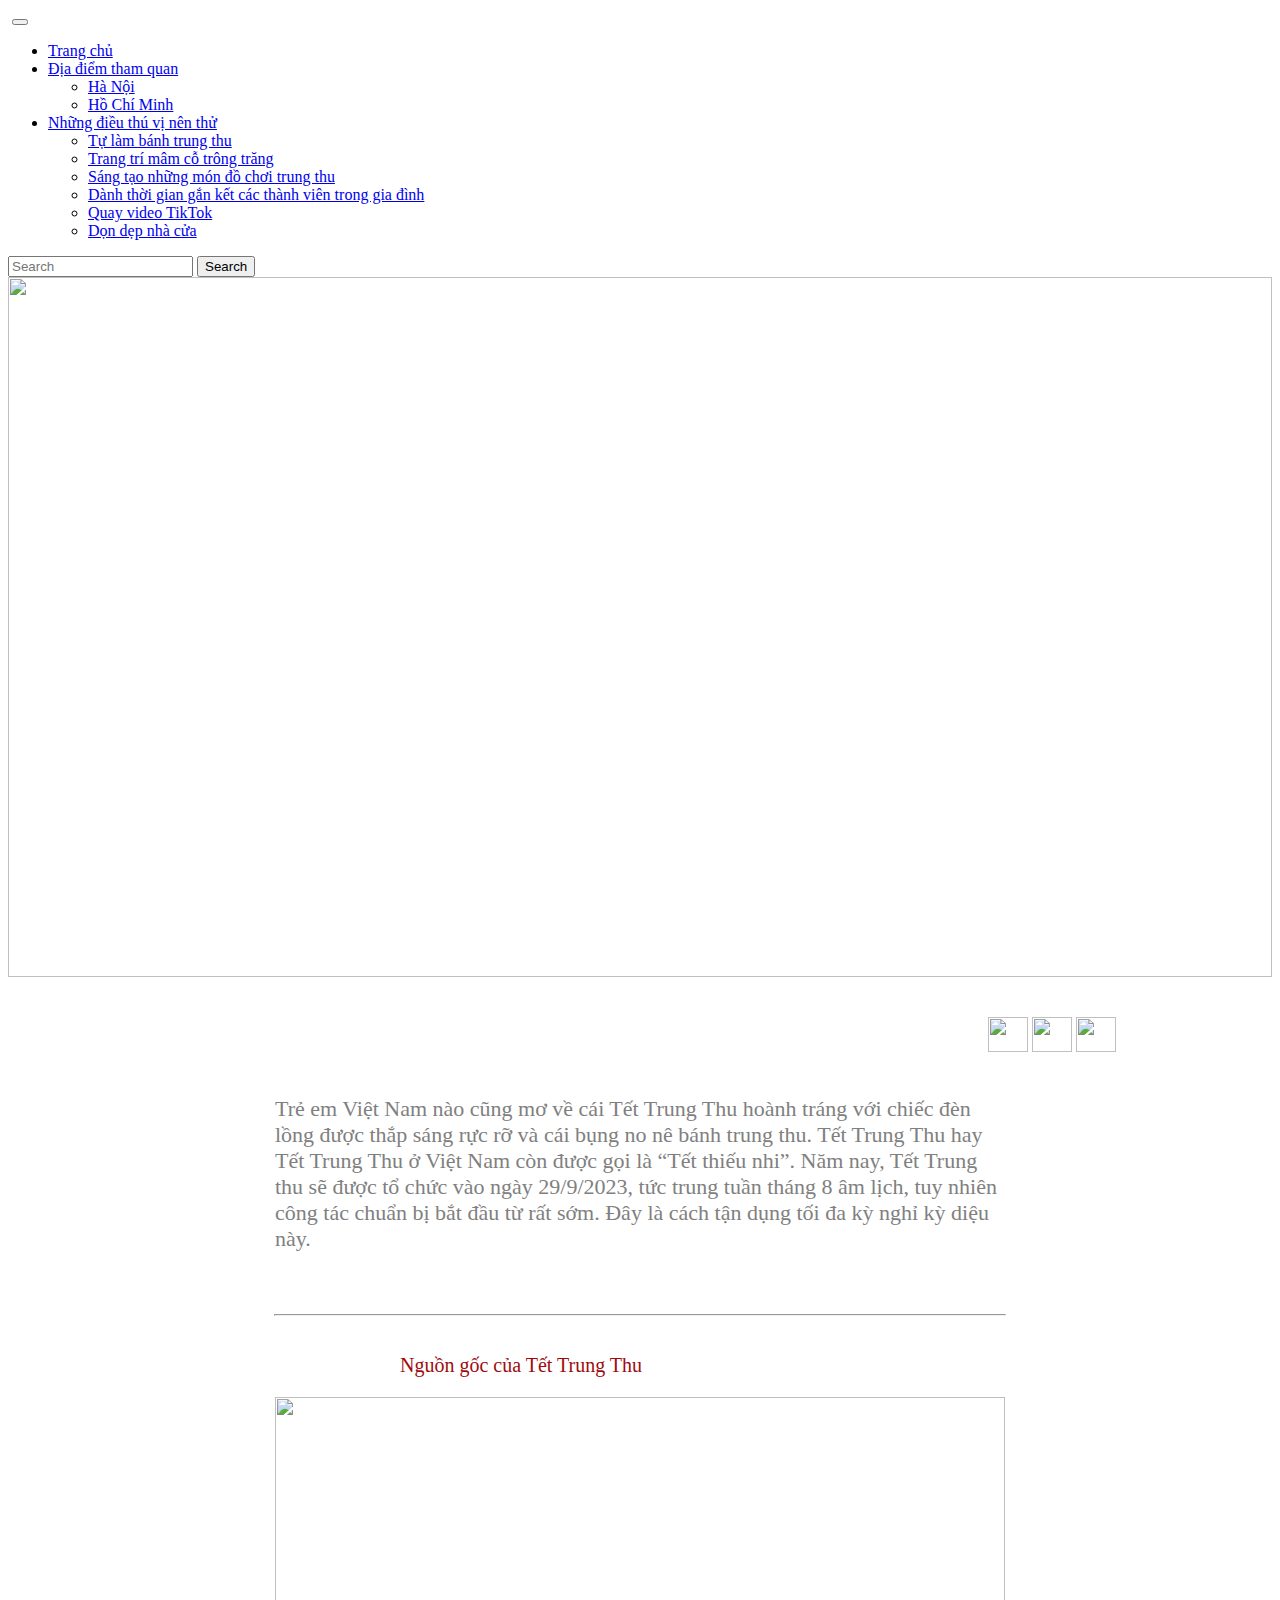
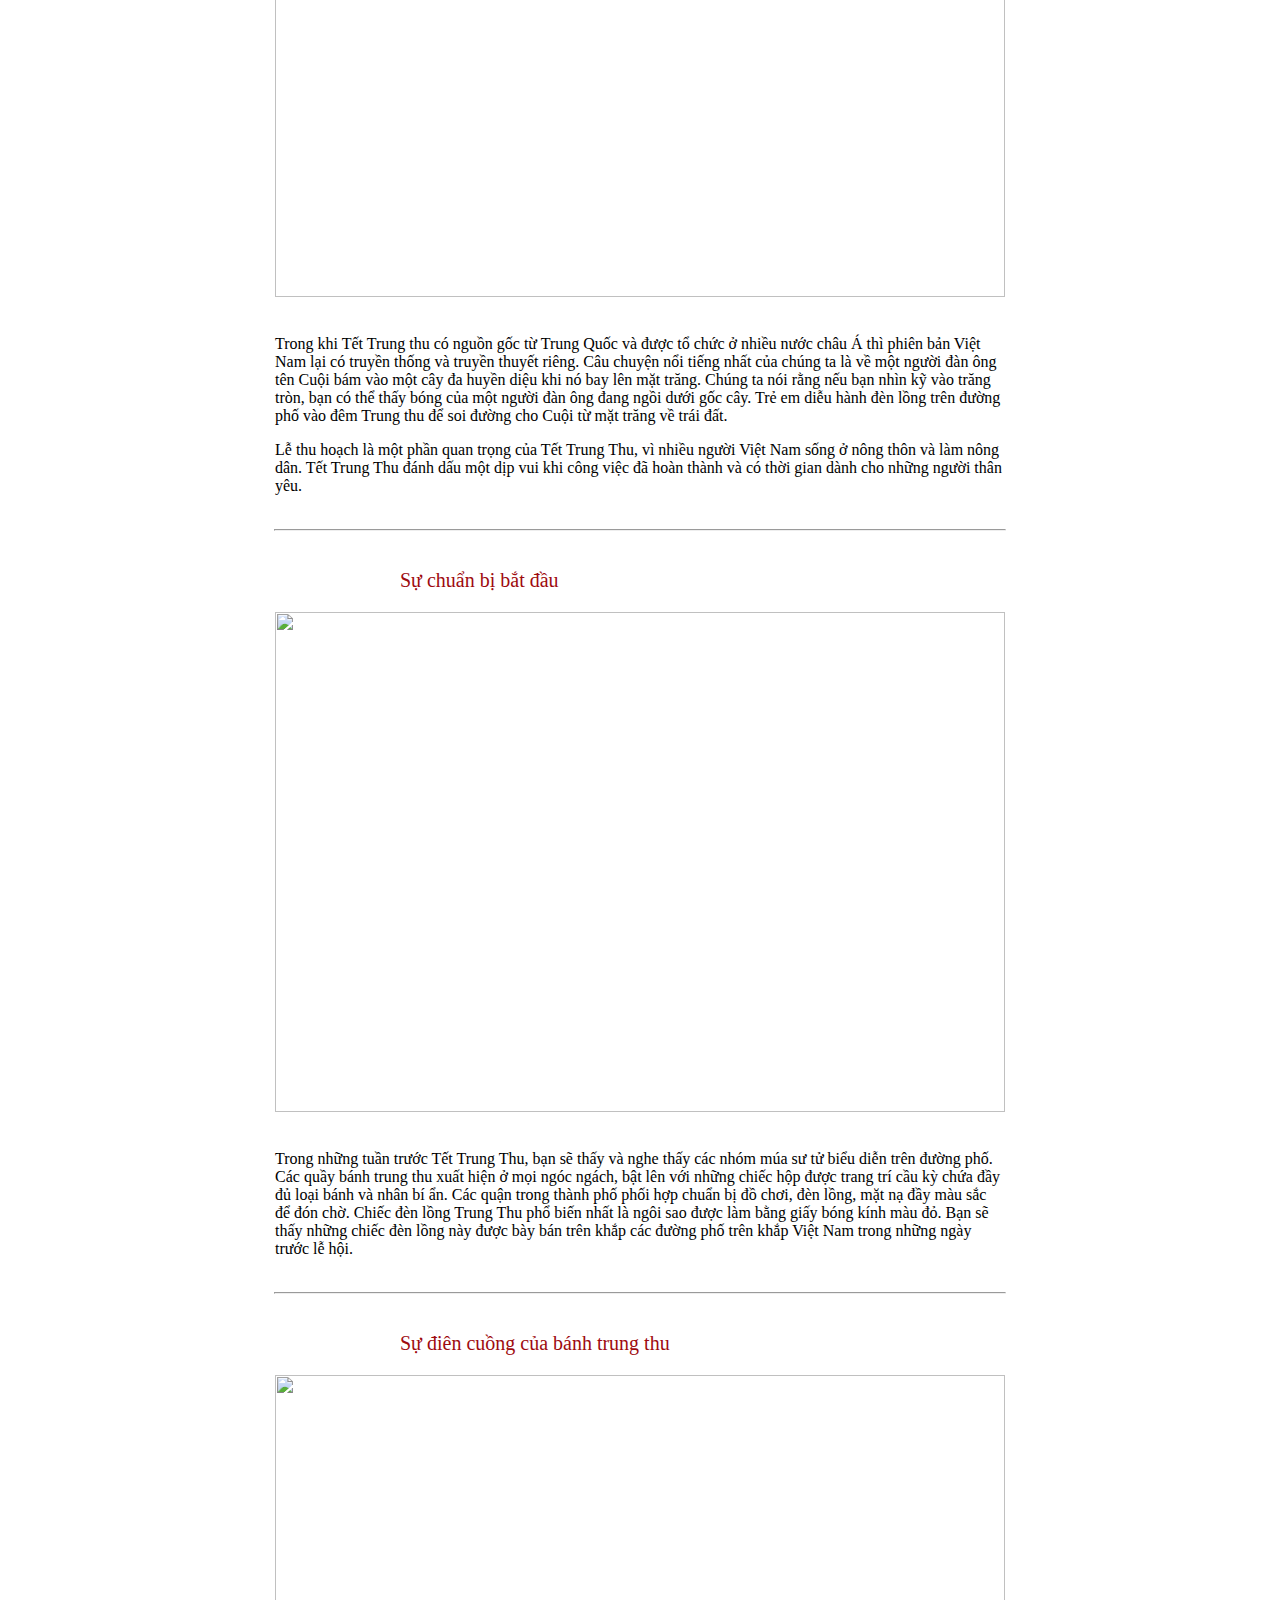
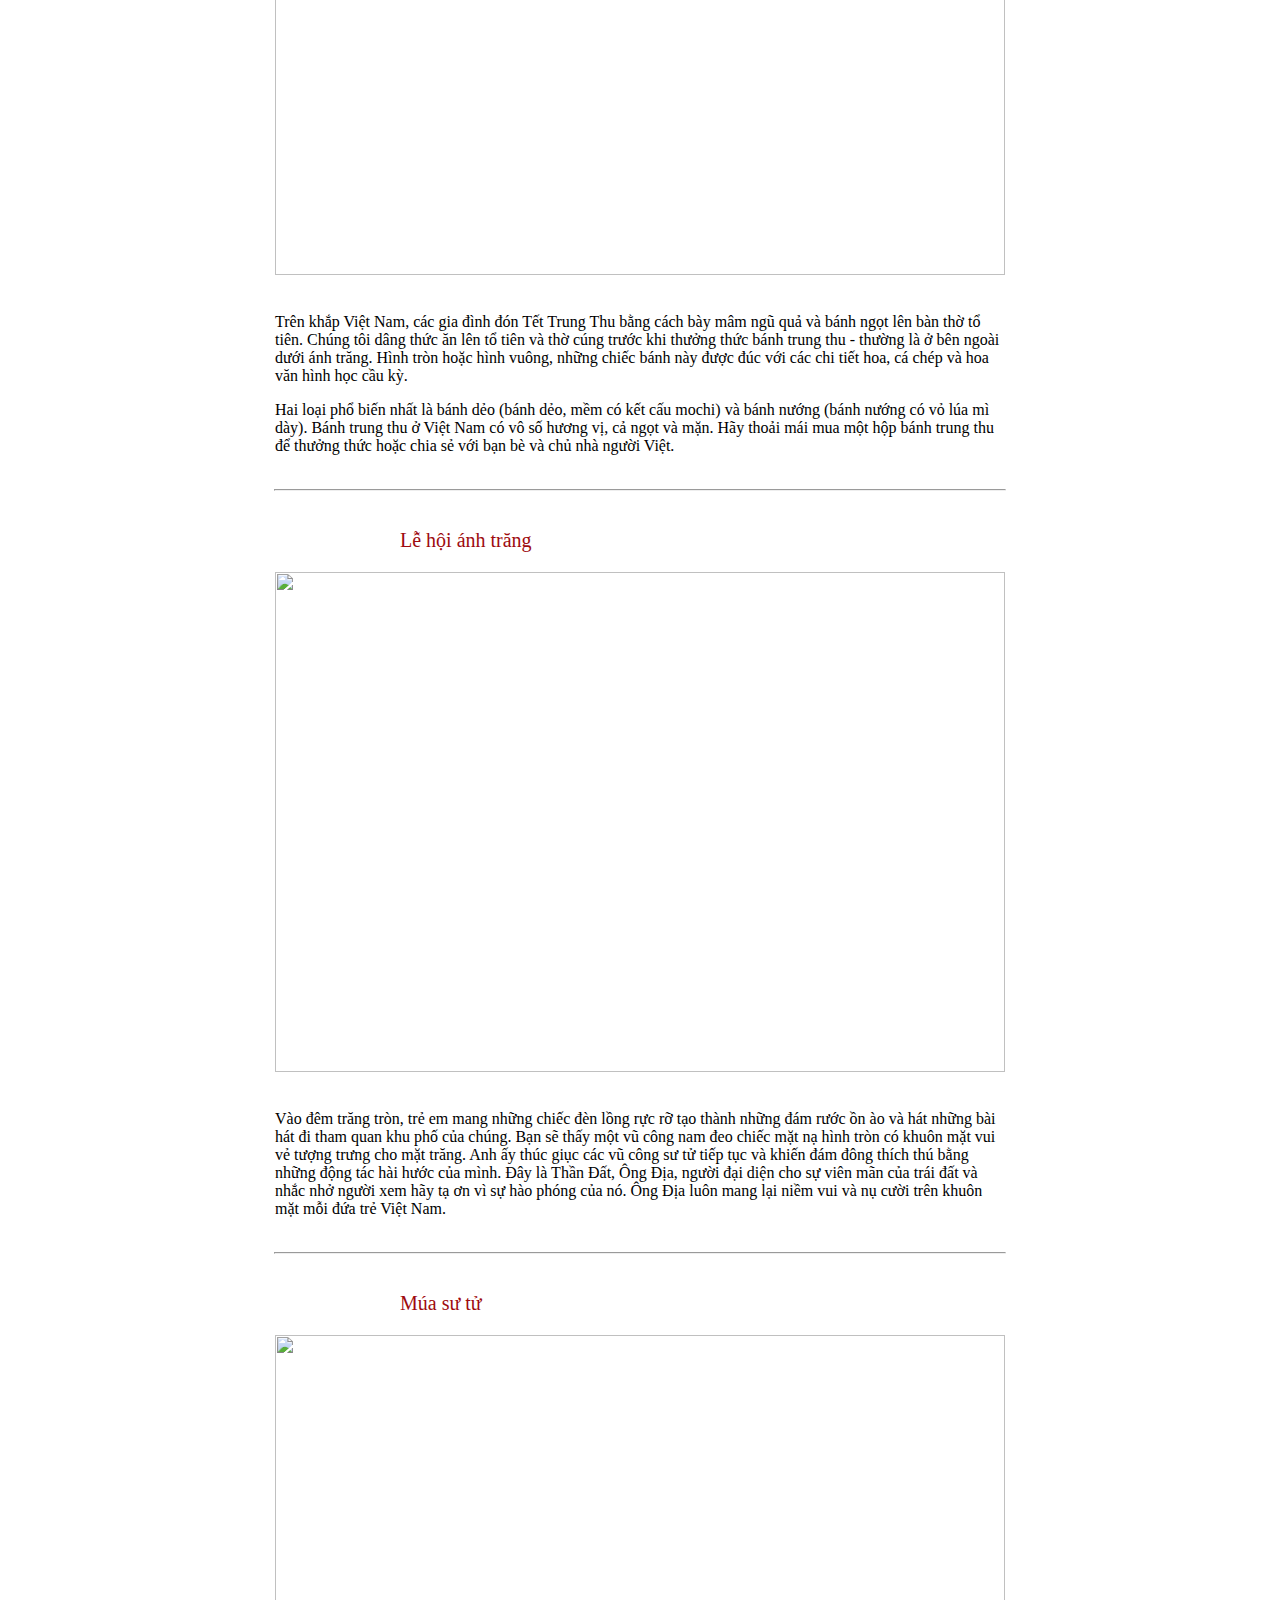
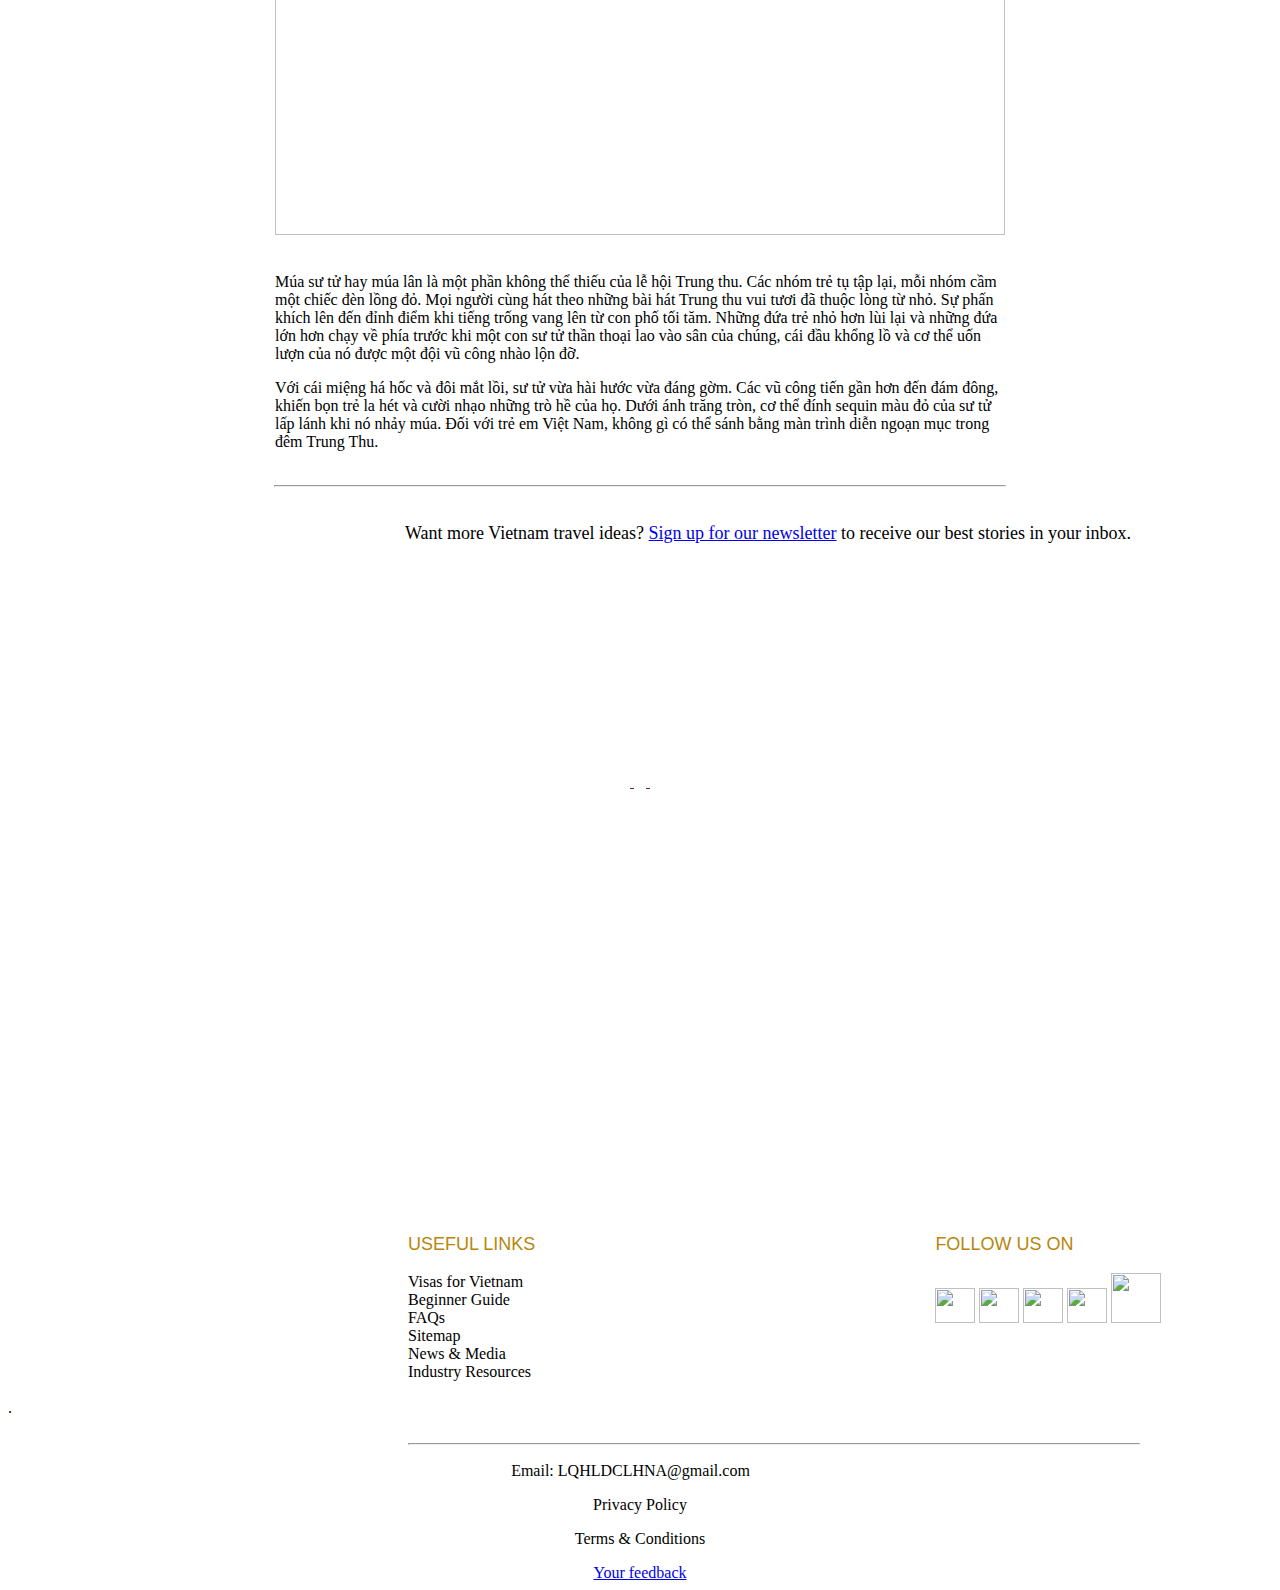
==== page1/index.html @ a02b7501 "first commit" ====
<!DOCTYPE html>
<html lang="en">
<head>
    <meta charset="UTF-8">
    <meta name="viewport" content="width=device-width, initial-scale=1.0">
    <title>SPCK</title>
    <link rel="stylesheet" href="style.css">
    <link href="https://cdn.jsdelivr.net/npm/bootstrap@5.3.1/dist/css/bootstrap.min.css" rel="stylesheet" integrity="sha384-4bw+/aepP/YC94hEpVNVgiZdgIC5+VKNBQNGCHeKRQN+PtmoHDEXuppvnDJzQIu9" crossorigin="anonymous">
    <script src="https://cdn.jsdelivr.net/npm/bootstrap@5.3.1/dist/js/bootstrap.bundle.min.js" integrity="sha384-HwwvtgBNo3bZJJLYd8oVXjrBZt8cqVSpeBNS5n7C8IVInixGAoxmnlMuBnhbgrkm" crossorigin="anonymous"></script>
</head>
<body>
    <header>
        <nav class="navbar navbar-expand-lg bg-body-tertiary">
            <div class="container-fluid">
              <img src="https://vietnam.travel/" alt="">  
              <a class="navbar-brand" href="#"></a>
              <button class="navbar-toggler" type="button" data-bs-toggle="collapse" data-bs-target="#navbarSupportedContent" aria-controls="navbarSupportedContent" aria-expanded="false" aria-label="Toggle navigation">
                <span class="navbar-toggler-icon"></span>
              </button>
              <div class="collapse navbar-collapse" id="navbarSupportedContent">
                <ul class="navbar-nav me-auto mb-2 mb-lg-0">
                  <li class="nav-item">
                    <a class="nav-link active" aria-current="page" href="../page1/index.html">Trang chủ</a>
                  </li>
                  <li class="nav-item dropdown">
                    <a class="nav-link dropdown-toggle" href="#" role="button" data-bs-toggle="dropdown" aria-expanded="false">
                      Địa điểm tham quan
                    </a>
                    <ul class="dropdown-menu">
                      <li><a class="dropdown-item" href="../page4/index4.html">Hà Nội</a></li>
                      <li><a class="dropdown-item" href="../page5/index5.html">Hồ Chí Minh</a></li>
                    </ul>
                  </li>
                  <li class="nav-item dropdown">
                    <a class="nav-link dropdown-toggle" href="#" role="button" data-bs-toggle="dropdown" aria-expanded="false">
                      Những điều thú vị nên thử 
                    </a>
                    <ul class="dropdown-menu">
                      <li><a class="dropdown-item" href="../page6/index6.html">Tự làm bánh trung thu</a></li>
                      <li><a class="dropdown-item" href="../page6/index6.html">Trang trí mâm cỗ trông trăng</a></li>
                      <li><a class="dropdown-item" href="../page6/index6.html">Sáng tạo những món đồ chơi trung thu</a></li>
                      <li><a class="dropdown-item" href="../page6/index6.html">Dành thời gian gắn kết các thành viên trong gia đình</a></li>
                      <li><a class="dropdown-item" href="../page6/index6.html">Quay video TikTok</a></li>
                      <li><a class="dropdown-item" href="../page6/index6.html">Dọn dẹp nhà cửa</a></li>
                    </ul>
                  </li>
                </ul>
                <form class="d-flex" role="search">
                  <input class="form-control me-2" type="search" placeholder="Search" aria-label="Search">
                  <button class="btn btn-outline-success" type="submit">Search</button>
                </form>
              </div>
            </div>
          </nav>
    </header>
    <nav>
          <div>
            <h1 class="vietnam">Vietnam's magical Mid-autumn Festival</h1>
            <img class="img-fluid" src="https://vietnam.travel/sites/default/files/styles/top_banner/public/2019-09/mid-autumn%20festival%20Vietnam%202019-2_0.jpg?itok=D50jELwt" alt="" width="100%" height="700px">
          </div>
        <br><br>
        <div class="img">
            <a href="https://www.facebook.com/profile.php?id=100080375564638"><img src="https://cdn-icons-png.flaticon.com/128/145/145802.png" alt="" height="35px" width="40px"></a>
            <a href="https://www.instagram.com/luuhuy07/"><img src="https://tse2.mm.bing.net/th?id=OIP.JtmXSh_uyZBaTg1eXd-NtgAAAA&pid=Api&P=0&h=180" alt="" height="35px" width="40px"></a>
            <a href="https://mail.google.com/mail/u/0/?tab=rm&ogbl#inbox"><img src="https://tse4.mm.bing.net/th?id=OIP.VPVx8mYEC2KaNEJYQJknvQHaEd&pid=Api&P=0&h=180" alt="" height="35px" width="40px"></a>
        </div>
        <br>
        <div class="tre">
            <p>
                Trẻ em Việt Nam nào cũng mơ về cái Tết Trung Thu hoành tráng với chiếc đèn lồng được thắp sáng rực rỡ và cái bụng no nê bánh trung thu. Tết Trung Thu hay Tết Trung Thu ở Việt Nam còn được gọi là “Tết thiếu nhi”. Năm nay, Tết Trung thu sẽ được tổ chức vào ngày 29/9/2023, tức trung tuần tháng 8 âm lịch, tuy nhiên công tác chuẩn bị bắt đầu từ rất sớm. Đây là cách tận dụng tối đa kỳ nghỉ kỳ diệu này.
            </p>
        </div>
        <br>
        <hr class="orgin" width="730px">
        <br>
        <div>
          <p class="p-orgin">Nguồn gốc của Tết Trung Thu</p>
          <div class="orgin">
            <img src="https://vietnam.travel/sites/default/files/inline-images/mid-autumn%20festival%20Vietnam%202019-10.jpg" alt="" width="730px" height="500px">
          </div>
          <br>
          <div class="orgin1">
            <p>Trong khi Tết Trung thu có nguồn gốc từ Trung Quốc và được tổ chức ở nhiều nước châu Á thì phiên bản Việt Nam lại có truyền thống và truyền thuyết riêng. Câu chuyện nổi tiếng nhất của chúng ta là về một người đàn ông tên Cuội bám vào một cây đa huyền diệu khi nó bay lên mặt trăng. Chúng ta nói rằng nếu bạn nhìn kỹ vào trăng tròn, bạn có thể thấy bóng của một người đàn ông đang ngồi dưới gốc cây. Trẻ em diễu hành đèn lồng trên đường phố vào đêm Trung thu để soi đường cho Cuội từ mặt trăng về trái đất.</p>
            <p>Lễ thu hoạch là một phần quan trọng của Tết Trung Thu, vì nhiều người Việt Nam sống ở nông thôn và làm nông dân. Tết Trung Thu đánh dấu một dịp vui khi công việc đã hoàn thành và có thời gian dành cho những người thân yêu.</p>
          </div>
        </div>
        <br>
        <hr class="orgin" width="730px">
        <br>
        <div>
          <p class="p-orgin">Sự chuẩn bị bắt đầu</p>
          <div class="orgin">
            <img src="https://vietnam.travel/sites/default/files/inline-images/mid-autumn%20festival%20Vietnam%202019-7.jpg" alt="" width="730px" height="500px">
          </div>
          <br>
          <div class="orgin1">
            <p>Trong những tuần trước Tết Trung Thu, bạn sẽ thấy và nghe thấy các nhóm múa sư tử biểu diễn trên đường phố. Các quầy bánh trung thu xuất hiện ở mọi ngóc ngách, bật lên với những chiếc hộp được trang trí cầu kỳ chứa đầy đủ loại bánh và nhân bí ẩn. Các quận trong thành phố phối hợp chuẩn bị đồ chơi, đèn lồng, mặt nạ đầy màu sắc để đón chờ. Chiếc đèn lồng Trung Thu phổ biến nhất là ngôi sao được làm bằng giấy bóng kính màu đỏ. Bạn sẽ thấy những chiếc đèn lồng này được bày bán trên khắp các đường phố trên khắp Việt Nam trong những ngày trước lễ hội.</p>
          </div>
        </div>
        <br>
        <hr class="orgin" width="730px">
        <br>
        <div>
          <p class="p-orgin">Sự điên cuồng của bánh trung thu</p>
          <div class="orgin">
            <img src="https://vietnam.travel/sites/default/files/inline-images/mid-autumn%20festival%20Vietnam%202019-4.jpg" alt="" width="730px" height="500px">
          </div>
          <br>
          <div class="orgin1">
            <p>Trên khắp Việt Nam, các gia đình đón Tết Trung Thu bằng cách bày mâm ngũ quả và bánh ngọt lên bàn thờ tổ tiên. Chúng tôi dâng thức ăn lên tổ tiên và thờ cúng trước khi thưởng thức bánh trung thu - thường là ở bên ngoài dưới ánh trăng. Hình tròn hoặc hình vuông, những chiếc bánh này được đúc với các chi tiết hoa, cá chép và hoa văn hình học cầu kỳ.</p>
            <p>Hai loại phổ biến nhất là bánh dẻo (bánh dẻo, mềm có kết cấu mochi) và bánh nướng (bánh nướng có vỏ lúa mì dày). Bánh trung thu ở Việt Nam có vô số hương vị, cả ngọt và mặn. Hãy thoải mái mua một hộp bánh trung thu để thưởng thức hoặc chia sẻ với bạn bè và chủ nhà người Việt.</p>
          </div>
        </div>
        <br>
        <hr class="orgin" width="730px">
        <br>
        <div>
          <p class="p-orgin">Lễ hội ánh trăng</p>
          <div class="orgin">
            <img src="https://vietnam.travel/sites/default/files/inline-images/mid-autumn%20festival%20Vietnam%202019-15.jpg" alt="" width="730px" height="500px">
          </div>
          <br>
          <div class="orgin1">
            <p>Vào đêm trăng tròn, trẻ em mang những chiếc đèn lồng rực rỡ tạo thành những đám rước ồn ào và hát những bài hát đi tham quan khu phố của chúng. Bạn sẽ thấy một vũ công nam đeo chiếc mặt nạ hình tròn có khuôn mặt vui vẻ tượng trưng cho mặt trăng. Anh ấy thúc giục các vũ công sư tử tiếp tục và khiến đám đông thích thú bằng những động tác hài hước của mình. Đây là Thần Đất, Ông Địa, người đại diện cho sự viên mãn của trái đất và nhắc nhở người xem hãy tạ ơn vì sự hào phóng của nó. Ông Địa luôn mang lại niềm vui và nụ cười trên khuôn mặt mỗi đứa trẻ Việt Nam.</p>
          </div>
        </div>
        <br>
        <hr class="orgin" width="730px">
        <br>
        <div>
          <p class="p-orgin">Múa sư tử</p>
          <div class="orgin">
            <img src="https://vietnam.travel/sites/default/files/inline-images/mid-autumn%20festival%20Vietnam%202019-6.jpg" alt="" width="730px" height="500px">
          </div>
          <br>
          <div class="orgin1">
            <p>Múa sư tử hay múa lân là một phần không thể thiếu của lễ hội Trung thu. Các nhóm trẻ tụ tập lại, mỗi nhóm cầm một chiếc đèn lồng đỏ. Mọi người cùng hát theo những bài hát Trung thu vui tươi đã thuộc lòng từ nhỏ. Sự phấn khích lên đến đỉnh điểm khi tiếng trống vang lên từ con phố tối tăm. Những đứa trẻ nhỏ hơn lùi lại và những đứa lớn hơn chạy về phía trước khi một con sư tử thần thoại lao vào sân của chúng, cái đầu khổng lồ và cơ thể uốn lượn của nó được một đội vũ công nhào lộn đỡ.</p>
            <p>Với cái miệng há hốc và đôi mắt lồi, sư tử vừa hài hước vừa đáng gờm. Các vũ công tiến gần hơn đến đám đông, khiến bọn trẻ la hét và cười nhạo những trò hề của họ. Dưới ánh trăng tròn, cơ thể đính sequin màu đỏ của sư tử lấp lánh khi nó nhảy múa. Đối với trẻ em Việt Nam, không gì có thể sánh bằng màn trình diễn ngoạn mục trong đêm Trung Thu.</p>
          </div>
        </div>
        <br>
        <hr class="orgin" width="730px">
        <br>
        <div>
          <p class="sign-up">Want more Vietnam travel ideas? <a href="../page3/index3.html">Sign up for our newsletter</a> to receive our best stories in your inbox.</p>
        </div>
    </nav>
    <br>
    <footer>
      <div class="footer">
        <br>
        <p class="footer1">Đọc thêm</p>
        <br><br>
        <div class="footer2">
          <a href="">
            <button class="Read1"><img src="https://vietnam.travel/sites/default/files/styles/reference_thumbnail/public/2021-02/tet%20festival%20vietnam.jpg?itok=xtgp-Ffq" alt=""></button>
            <p class="Read2">HƯỚNG DẪN CHO KHÁCH DU LỊCH TẾT</p>
          </a>
          <a href="">
            <button class="Read1"><img src="https://vietnam.travel/sites/default/files/styles/reference_thumbnail/public/2019-09/best%20mooncakes%20-%20mid-autumn%20festival%20Vietnam-2.jpg?itok=dvUhU8bm" alt=""></button>
            <p class="Read3">TẤT CẢ VỀ BÁNH TRUNG THU VIỆT NAM</p>
          </a>
          <a href="">
            <button class="Read1"><img src="https://vietnam.travel/sites/default/files/styles/reference_thumbnail/public/2021-05/top%20festivals%20and%20events%20in%20Vietnam.jpg?itok=_F6ixTRD" alt=""></button>
            <p class="Read4">TOP 10 LỄ HỘI, NGÀY NGHỈ HÀNG ĐẦU TẠI VIỆT NAM</p>
          </a>
        </div>
      </div>
      <br><br>
      <div class="footer4">
        <div class="USEFUL">
          <p class="footer3">USEFUL LINKS</p>
          <section>Visas for Vietnam</section>
          <section>Beginner Guide</section>
          <section>FAQs</section>
          <section>Sitemap</section>
          <section>News & Media</section>
          <section>Industry Resources</section>
        </div>
        <div class="img-footer">
          <p class="footer3">FOLLOW US ON</p>
          <a href="https://www.facebook.com/profile.php?id=100080375564638"><img src="https://cdn-icons-png.flaticon.com/128/145/145802.png" alt="" height="35px" width="40px"></a>
          <a href="https://www.instagram.com/luuhuy07/"><img src="https://tse2.mm.bing.net/th?id=OIP.JtmXSh_uyZBaTg1eXd-NtgAAAA&pid=Api&P=0&h=180" alt="" height="35px" width="40px"></a>
          <a href="https://mail.google.com/mail/u/0/?tab=rm&ogbl#inbox"><img src="https://tse4.mm.bing.net/th?id=OIP.VPVx8mYEC2KaNEJYQJknvQHaEd&pid=Api&P=0&h=180" alt="" height="35px" width="40px"></a>
          <a href="https://www.tiktok.com/@lqh2k?lang=vi-VN"><img src="https://tse3.mm.bing.net/th?id=OIP.SmkemBJ2Ip8ca9IRfvyCqwHaHa&pid=Api&P=0&h=180" alt="" height="35px" width="40px"></a>
          <a href="https://www.youtube.com/channel/UCo0Ewuu5-2NxQspkusoSCXw"><img src="https://tse4.mm.bing.net/th?id=OIP.hR6TQma4SWfP-yfQmT5oqgHaHa&pid=Api&P=0&h=180" alt="" height="50px" width="50px"></a>
        </div>
      </div>  
      <br>
      <div>
        .
      </div>
      <br>
      <div class="note">
        <hr class="note1" width="730px">
        <p>Email: LQHLDCLHNA@gmail.com <a href="https://mail.google.com/mail/u/0/?tab=rm&ogbl#inbox"><img src="https://tse4.mm.bing.net/th?id=OIP.VPVx8mYEC2KaNEJYQJknvQHaEd&pid=Api&P=0&h=180" alt="" height="15px" width="15px"></a></p>
        <p>Privacy Policy</p>
        <p>Terms & Conditions</p>
        <a href="../page6/index6.html">Your feedback</a>
      </div>  
    </footer>
    <script src="index.js"></script>
</body>
</html>
---- page1/style.css ----
.body{
    margin: 0;
    text-align: center;
}
.header{
    height: 80px;
    display: flex;
    align-items: center;
    justify-content: center;
}
.vietnam{
    position: absolute;
    margin-top: 200px;
    margin-left: 280px;
    width: 1000px;
    height: 300px;
    text-align: center;
    font-size: 100px;
    color: white;
}
.img{
    margin-left: 980px;
}
.tre{
    height: 200px;
    width: 730px;
    margin: 0 auto;
    color: grey;
    font-size: 22px;
}
.p-orgin{
    margin-left: 392px;
    color: #9e0b0f;
    font-size: 20px;
}
.orgin{
    margin: 0 auto;
    text-align: center;
}
.orgin1{
    width: 730px;
    margin: 0 auto;
    font-size: 16px;
}
.sign-up{
    text-align: center;
    font-size: 18px;
    width: 730px;
    margin-left: 395px;
}
.footer{
    background-image: url(https://vietnam.travel/themes/custom/vietnamtourism/images/bg-red-pattern.png);
    height: 600px;
}
.footer1{
    font-size: 44px;
    text-align: center;
    color: white;
}
.footer2{
    text-align: center;
}
.Read1{
    cursor: pointer;
    border-radius: 3px;
    background-color: white;
    border: none;
    transition: width 2s;
    transition: transform 0.7s; 
    transform: translateY(0.1in);
}
.Read1:hover{
    background-image: linear-gradient(to bottom right, red, orange, yellow, green, cyan, blue, blueviolet);
    transition: transform 0.7s; 
    transform: rotate(360deg);
    box-shadow: 0 0 5px white,
              0 0 10px black,
              0 0 5px black,
              0 0 10px black;
}     
.Read2{
    text-align: center;
    margin-top: 20px;
    color: white;
    position: absolute;
    width: 400px;
    font-family: "museo","Museo Cyrillic",verdana;
    font-size: 16px;
    margin-left: 180px;
}         
.Read3{
    text-align: center;
    margin-top: 20px;
    color: white;
    position: absolute;
    width: 300px;
    font-family: "museo","Museo Cyrillic",verdana;
    font-size: 16px;
    margin-left: 610px;
}    
.Read4{
    margin-top: 20px;
    color: white;
    position: absolute;
    width: 300px;
    font-family: "museo","Museo Cyrillic",verdana;
    font-size: 16px;
    margin-left: 985px;
}    
.footer4{
    display: flex;
    margin-left: 400px;    
}    
.footer3{
    color: darkgoldenrod;
    font-size: 18px;
    font-family: 'Franklin Gothic Medium', 'Arial Narrow', Arial, sans-serif;
}
.img-footer{
    margin-left: 400px;
}
.note{
    text-align: center;
}
.note1{
    margin-left: 400px;
}
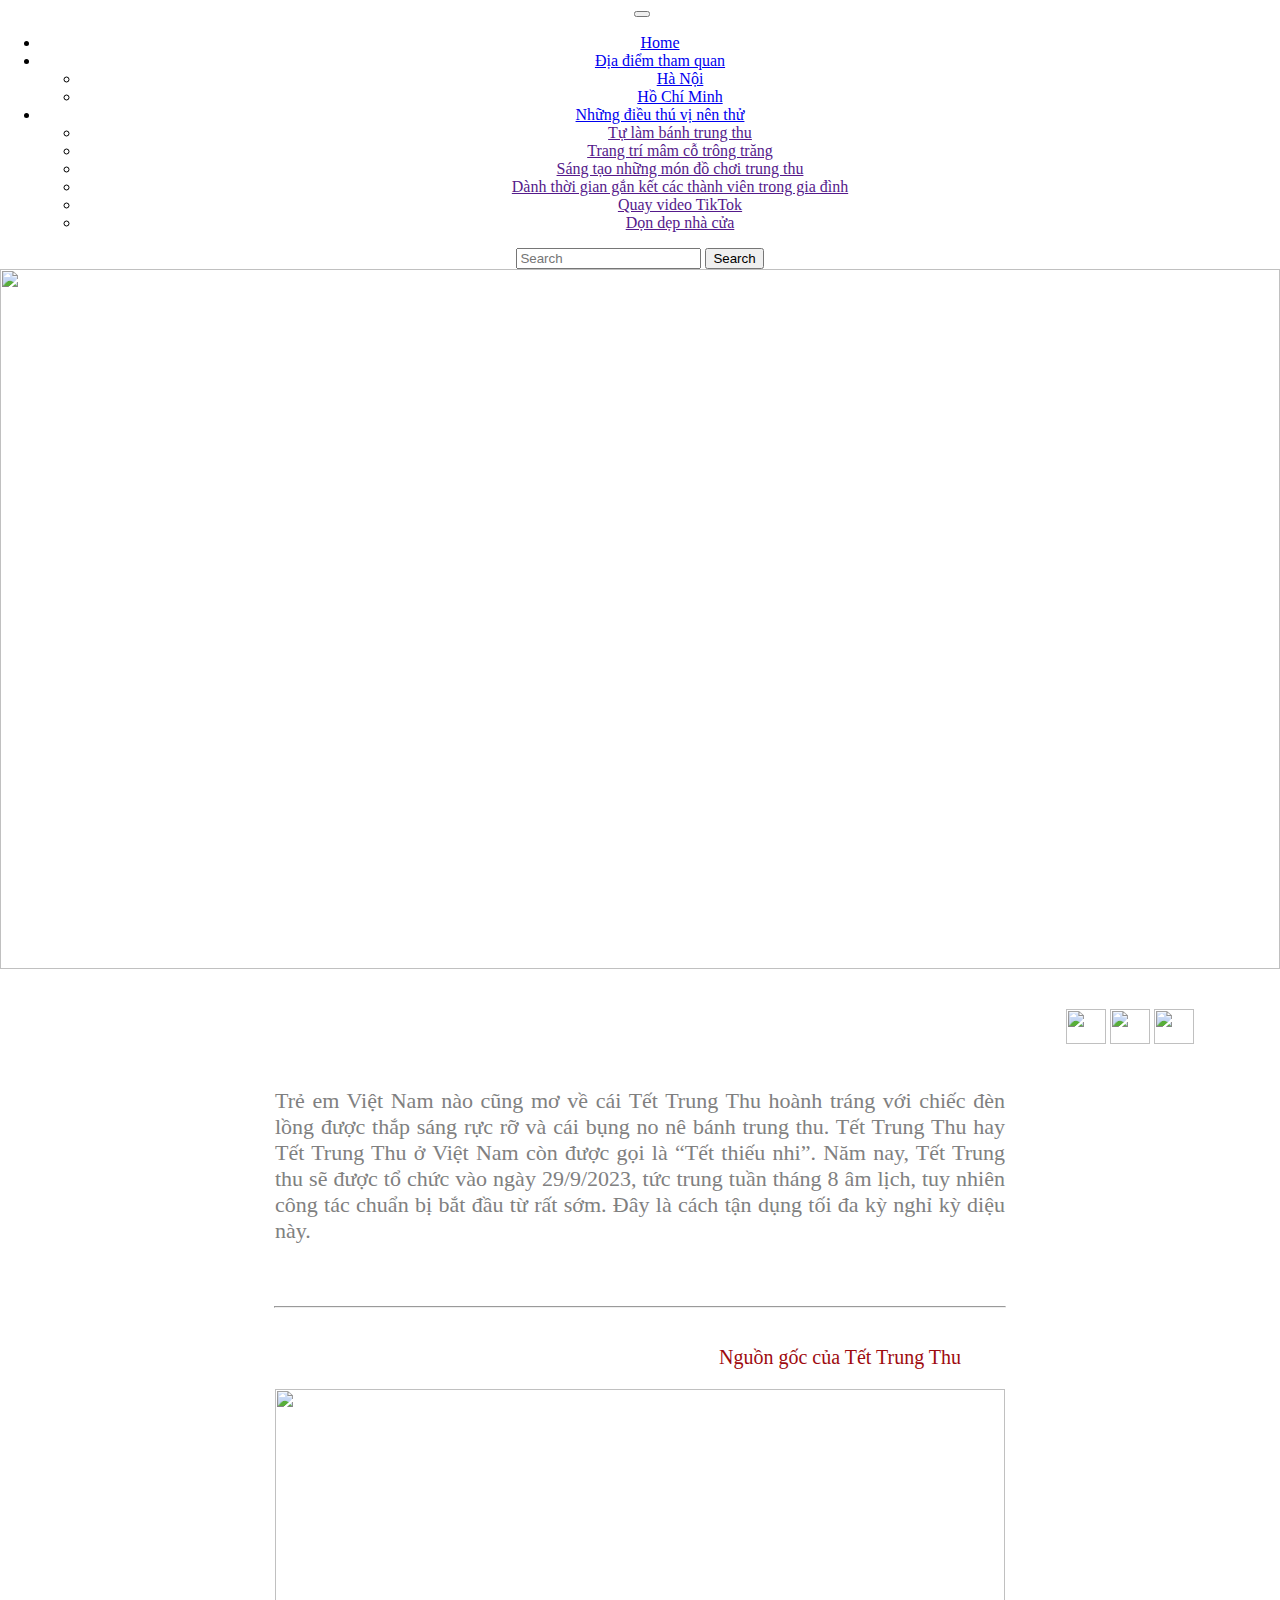
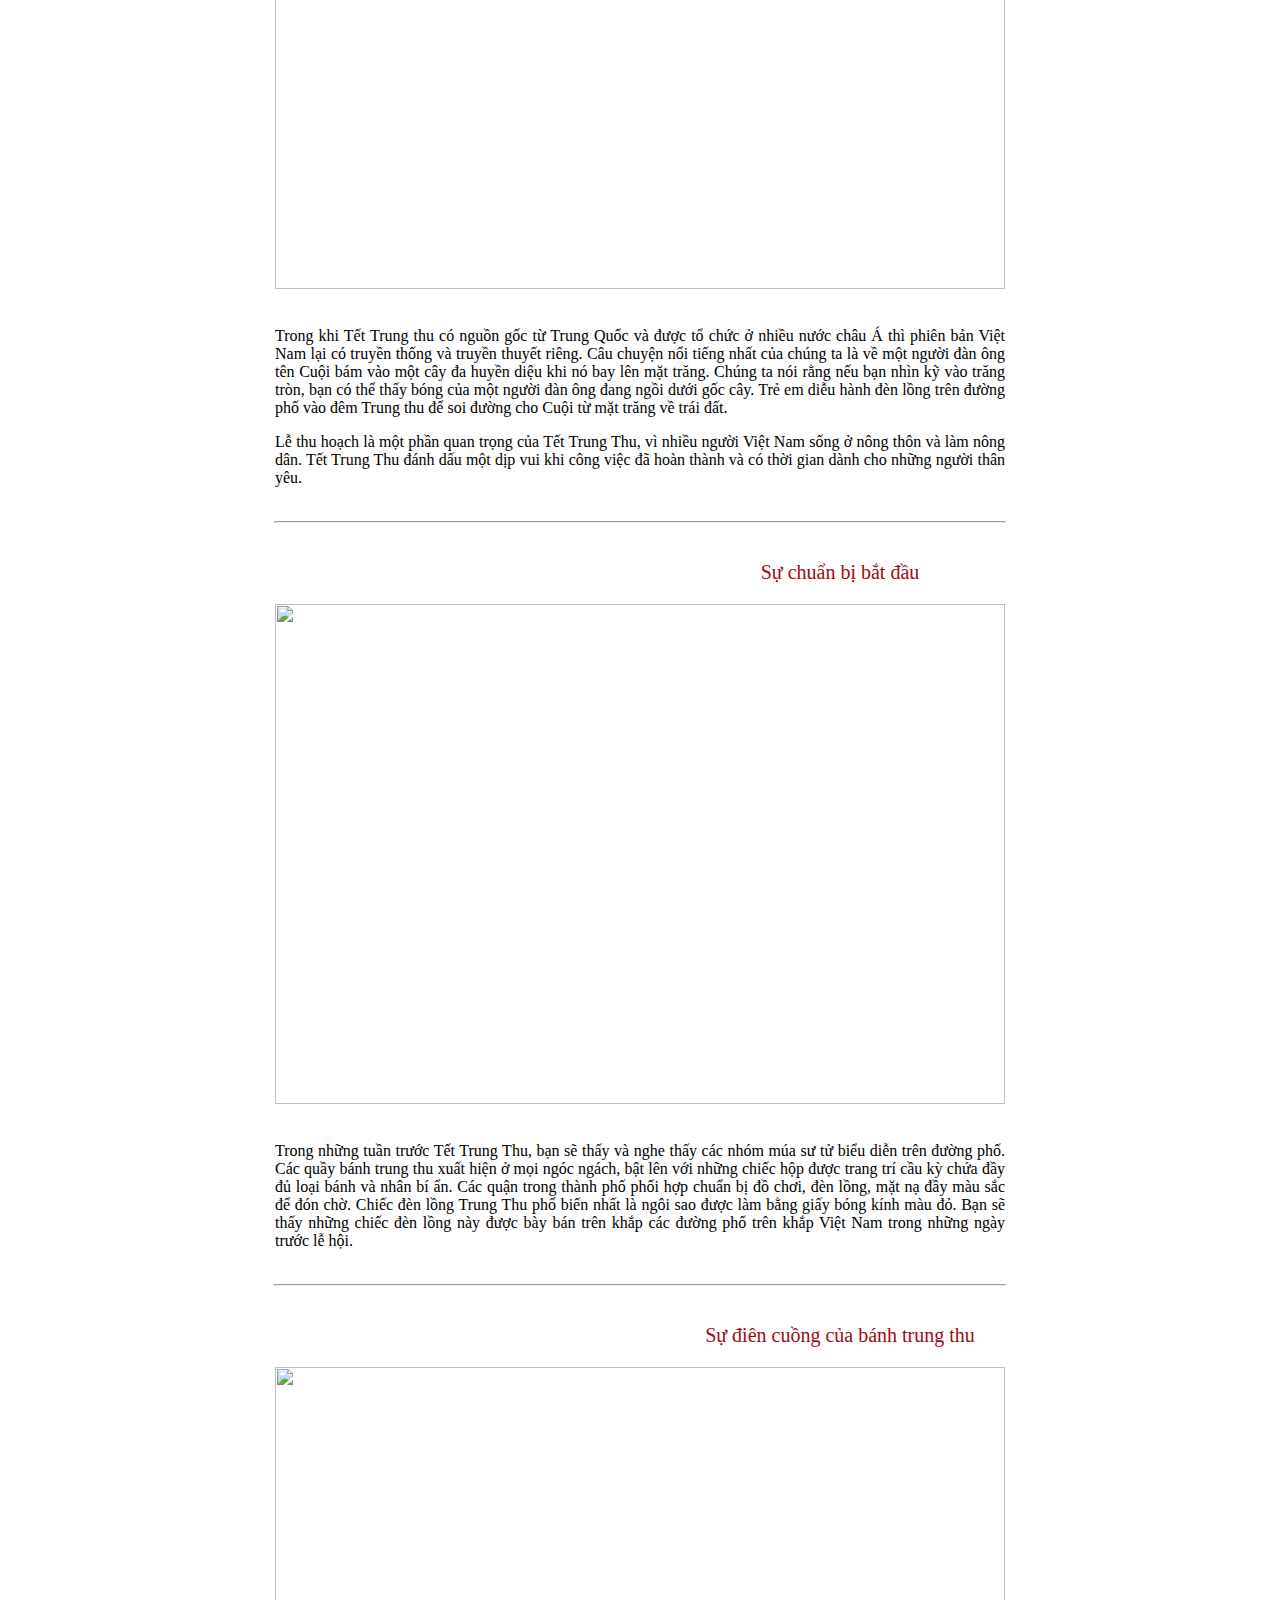
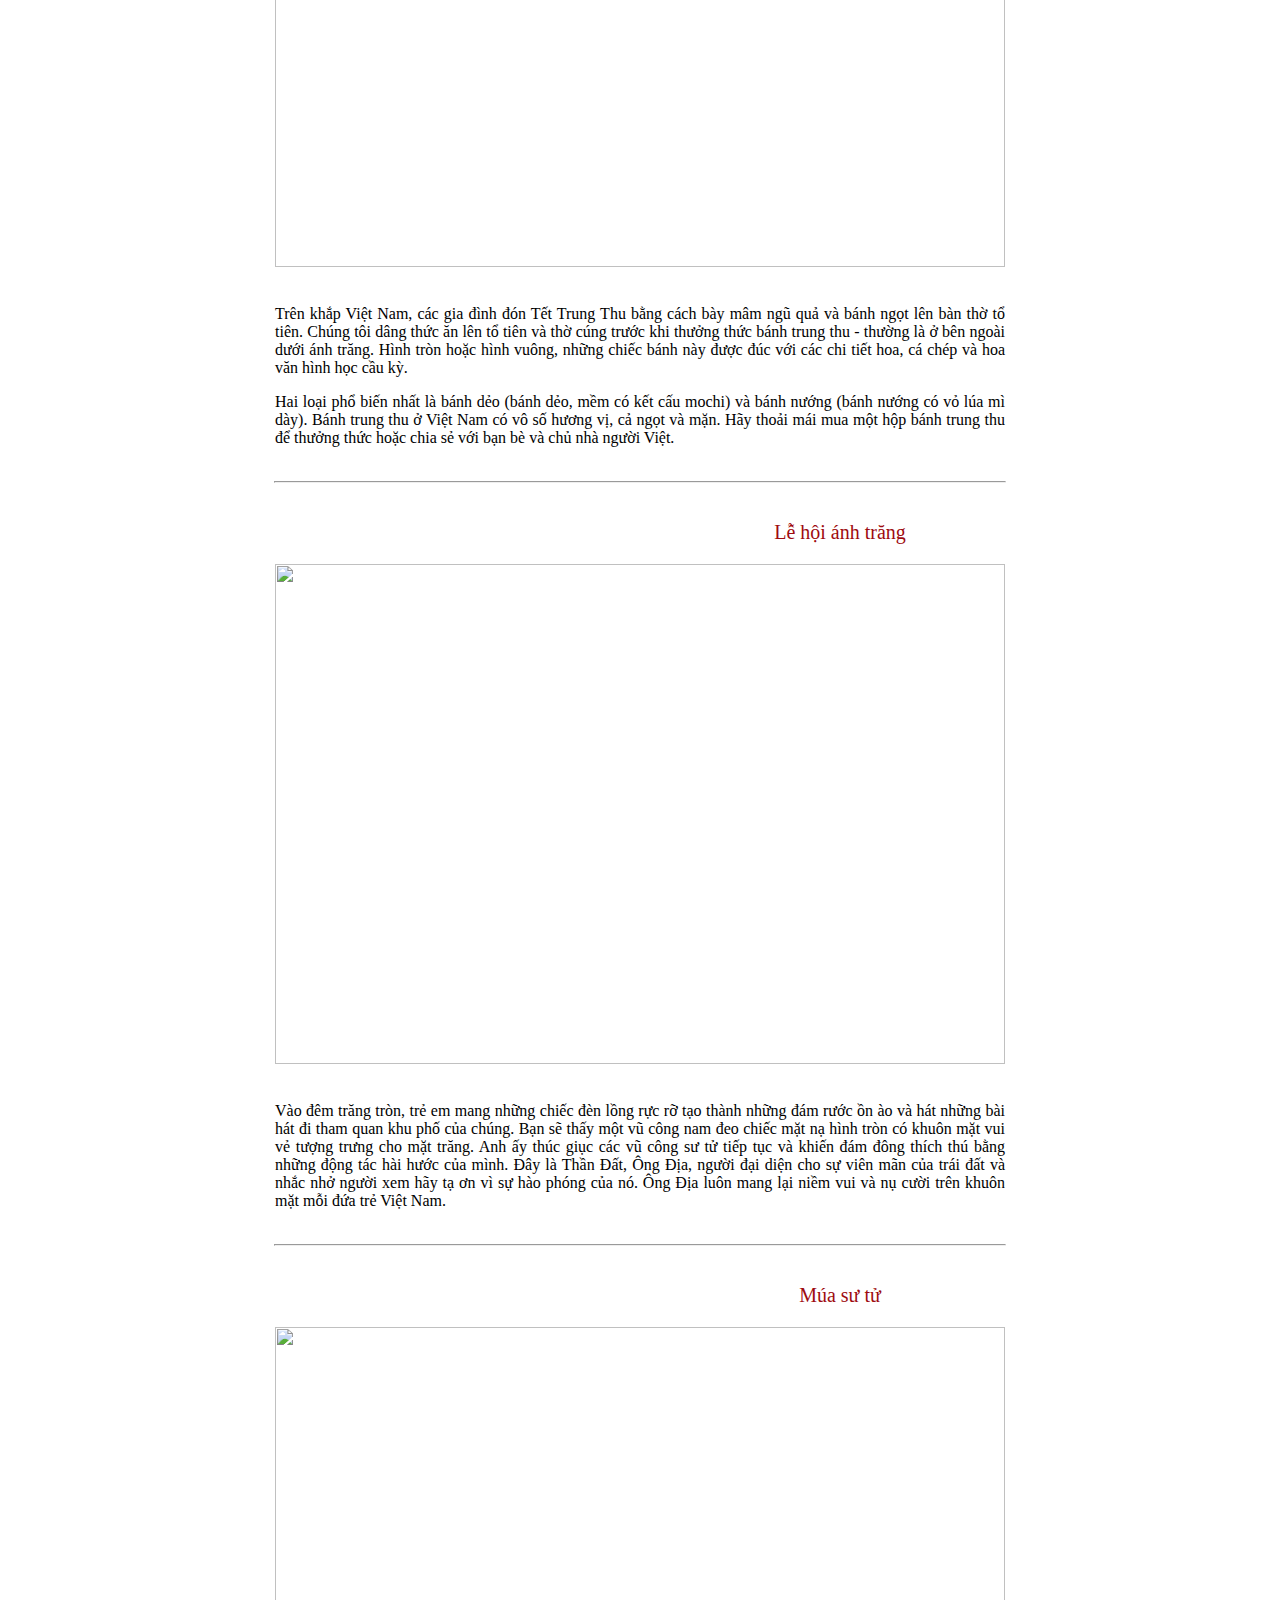
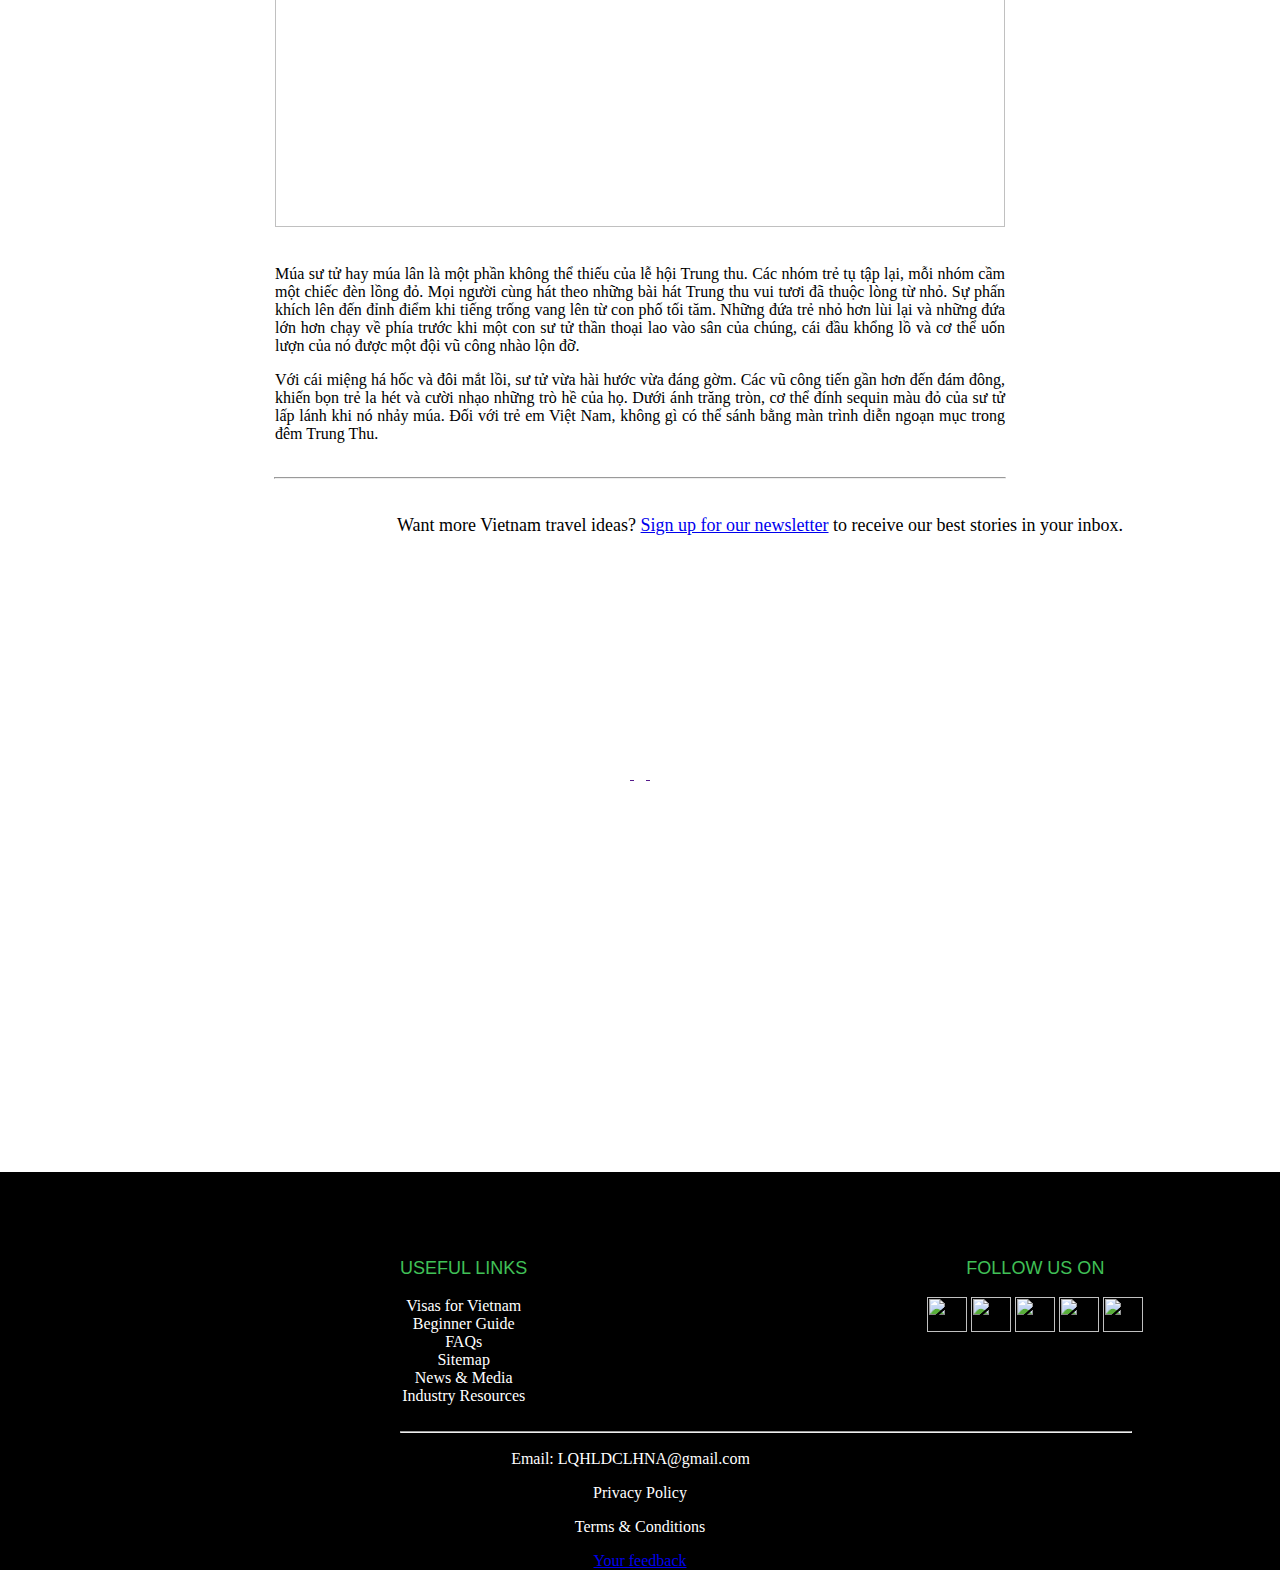
==== commit 2d1b931f: "update code" ====
--- a/page1/index.html
+++ b/page1/index.html
@@ -20,7 +20,7 @@
               <div class="collapse navbar-collapse" id="navbarSupportedContent">
                 <ul class="navbar-nav me-auto mb-2 mb-lg-0">
                   <li class="nav-item">
-                    <a class="nav-link active" aria-current="page" href="../page1/index.html">Trang chủ</a>
+                    <a class="nav-link active" aria-current="page" href="../page1/index.html">Home</a>
                   </li>
                   <li class="nav-item dropdown">
                     <a class="nav-link dropdown-toggle" href="#" role="button" data-bs-toggle="dropdown" aria-expanded="false">
@@ -36,12 +36,12 @@
                       Những điều thú vị nên thử 
                     </a>
                     <ul class="dropdown-menu">
-                      <li><a class="dropdown-item" href="../page6/index6.html">Tự làm bánh trung thu</a></li>
-                      <li><a class="dropdown-item" href="../page6/index6.html">Trang trí mâm cỗ trông trăng</a></li>
-                      <li><a class="dropdown-item" href="../page6/index6.html">Sáng tạo những món đồ chơi trung thu</a></li>
-                      <li><a class="dropdown-item" href="../page6/index6.html">Dành thời gian gắn kết các thành viên trong gia đình</a></li>
-                      <li><a class="dropdown-item" href="../page6/index6.html">Quay video TikTok</a></li>
-                      <li><a class="dropdown-item" href="../page6/index6.html">Dọn dẹp nhà cửa</a></li>
+                      <li><a class="dropdown-item" href="">Tự làm bánh trung thu</a></li>
+                      <li><a class="dropdown-item" href="">Trang trí mâm cỗ trông trăng</a></li>
+                      <li><a class="dropdown-item" href="">Sáng tạo những món đồ chơi trung thu</a></li>
+                      <li><a class="dropdown-item" href="">Dành thời gian gắn kết các thành viên trong gia đình</a></li>
+                      <li><a class="dropdown-item" href="">Quay video TikTok</a></li>
+                      <li><a class="dropdown-item" href="">Dọn dẹp nhà cửa</a></li>
                     </ul>
                   </li>
                 </ul>
@@ -166,39 +166,38 @@
           </a>
         </div>
       </div>
-      <br><br>
-      <div class="footer4">
-        <div class="USEFUL">
-          <p class="footer3">USEFUL LINKS</p>
-          <section>Visas for Vietnam</section>
-          <section>Beginner Guide</section>
-          <section>FAQs</section>
-          <section>Sitemap</section>
-          <section>News & Media</section>
-          <section>Industry Resources</section>
-        </div>
-        <div class="img-footer">
-          <p class="footer3">FOLLOW US ON</p>
-          <a href="https://www.facebook.com/profile.php?id=100080375564638"><img src="https://cdn-icons-png.flaticon.com/128/145/145802.png" alt="" height="35px" width="40px"></a>
-          <a href="https://www.instagram.com/luuhuy07/"><img src="https://tse2.mm.bing.net/th?id=OIP.JtmXSh_uyZBaTg1eXd-NtgAAAA&pid=Api&P=0&h=180" alt="" height="35px" width="40px"></a>
-          <a href="https://mail.google.com/mail/u/0/?tab=rm&ogbl#inbox"><img src="https://tse4.mm.bing.net/th?id=OIP.VPVx8mYEC2KaNEJYQJknvQHaEd&pid=Api&P=0&h=180" alt="" height="35px" width="40px"></a>
-          <a href="https://www.tiktok.com/@lqh2k?lang=vi-VN"><img src="https://tse3.mm.bing.net/th?id=OIP.SmkemBJ2Ip8ca9IRfvyCqwHaHa&pid=Api&P=0&h=180" alt="" height="35px" width="40px"></a>
-          <a href="https://www.youtube.com/channel/UCo0Ewuu5-2NxQspkusoSCXw"><img src="https://tse4.mm.bing.net/th?id=OIP.hR6TQma4SWfP-yfQmT5oqgHaHa&pid=Api&P=0&h=180" alt="" height="50px" width="50px"></a>
-        </div>
-      </div>  
-      <br>
-      <div>
-        .
+      <div class="ft">
+        <br>
+        <a href="./index.html" onclick="totop()" style="visibility: visible;"><button class="totop">Back to top</button></a>
+        <br>
+        <div class="footer4">
+          <div class="USEFUL">
+            <p class="footer3">USEFUL LINKS</p>
+            <section>Visas for Vietnam</section>
+            <section>Beginner Guide</section>
+            <section>FAQs</section>
+            <section>Sitemap</section>
+            <section>News & Media</section>
+            <section>Industry Resources</section>
+          </div>
+          <div class="img-footer">
+            <p class="footer3">FOLLOW US ON</p>
+            <a href="https://www.facebook.com/profile.php?id=100080375564638"><img src="https://cdn-icons-png.flaticon.com/128/145/145802.png" alt="" height="35px" width="40px"></a>
+            <a href="https://www.instagram.com/luuhuy07/"><img src="https://tse2.mm.bing.net/th?id=OIP.JtmXSh_uyZBaTg1eXd-NtgAAAA&pid=Api&P=0&h=180" alt="" height="35px" width="40px"></a>
+            <a href="https://mail.google.com/mail/u/0/?tab=rm&ogbl#inbox"><img src="https://tse4.mm.bing.net/th?id=OIP.VPVx8mYEC2KaNEJYQJknvQHaEd&pid=Api&P=0&h=180" alt="" height="35px" width="40px"></a>
+            <a href="https://www.tiktok.com/@lqh2k?lang=vi-VN"><img src="https://tse3.mm.bing.net/th?id=OIP.SmkemBJ2Ip8ca9IRfvyCqwHaHa&pid=Api&P=0&h=180" alt="" height="35px" width="40px"></a>
+            <a href="https://www.youtube.com/channel/UCo0Ewuu5-2NxQspkusoSCXw"><img src="https://tse4.mm.bing.net/th?id=OIP.hR6TQma4SWfP-yfQmT5oqgHaHa&pid=Api&P=0&h=180" alt="" height="35px" width="40px"></a>
+          </div>
+        </div>  
+        <br>
+        <div class="note">
+          <hr class="note1" width="730px">
+          <p>Email: LQHLDCLHNA@gmail.com <a href="https://mail.google.com/mail/u/0/?tab=rm&ogbl#inbox"><img src="https://tse4.mm.bing.net/th?id=OIP.VPVx8mYEC2KaNEJYQJknvQHaEd&pid=Api&P=0&h=180" alt="" height="15px" width="15px"></a></p>
+          <p>Privacy Policy</p>
+          <p>Terms & Conditions</p>
+          <a href="../page6/demo/index.html">Your feedback</a>
+        </div>  
       </div>
-      <br>
-      <div class="note">
-        <hr class="note1" width="730px">
-        <p>Email: LQHLDCLHNA@gmail.com <a href="https://mail.google.com/mail/u/0/?tab=rm&ogbl#inbox"><img src="https://tse4.mm.bing.net/th?id=OIP.VPVx8mYEC2KaNEJYQJknvQHaEd&pid=Api&P=0&h=180" alt="" height="15px" width="15px"></a></p>
-        <p>Privacy Policy</p>
-        <p>Terms & Conditions</p>
-        <a href="../page6/index6.html">Your feedback</a>
-      </div>  
     </footer>
-    <script src="index.js"></script>
 </body>
 </html>--- a/page1/style.css
+++ b/page1/style.css
@@ -1,7 +1,10 @@
-.body{
+body{
     margin: 0;
     text-align: center;
 }
+body::-webkit-scrollbar {
+    display: none;
+  }
 .header{
     height: 80px;
     display: flex;
@@ -22,6 +25,7 @@
     margin-left: 980px;
 }
 .tre{
+    text-align: justify;
     height: 200px;
     width: 730px;
     margin: 0 auto;
@@ -29,7 +33,7 @@
     font-size: 22px;
 }
 .p-orgin{
-    margin-left: 392px;
+    margin-left: 400px;
     color: #9e0b0f;
     font-size: 20px;
 }
@@ -41,6 +45,7 @@
     width: 730px;
     margin: 0 auto;
     font-size: 16px;
+    text-align: justify;
 }
 .sign-up{
     text-align: center;
@@ -112,7 +117,7 @@
     margin-left: 400px;    
 }    
 .footer3{
-    color: darkgoldenrod;
+    color: #40c057;
     font-size: 18px;
     font-family: 'Franklin Gothic Medium', 'Arial Narrow', Arial, sans-serif;
 }
@@ -124,4 +129,27 @@
 }
 .note1{
     margin-left: 400px;
+}   
+.totop{
+    cursor: pointer;
+    border-radius: 5px;
+    border: none;
+    height: 50px;
+    width: 200px;
+    background-color: #2572cb;
+    color: white;
+    margin-left: 1320px;
+
 }
+.totop:hover{
+    transition: transform 0.7s; 
+    transform: rotate(360deg);
+    box-shadow: 0 0 5px white,
+              0 0 10px black,
+              0 0 5px black,
+              0 0 10px black;
+}
+.ft{
+    color: white;
+    background-color: black;
+}